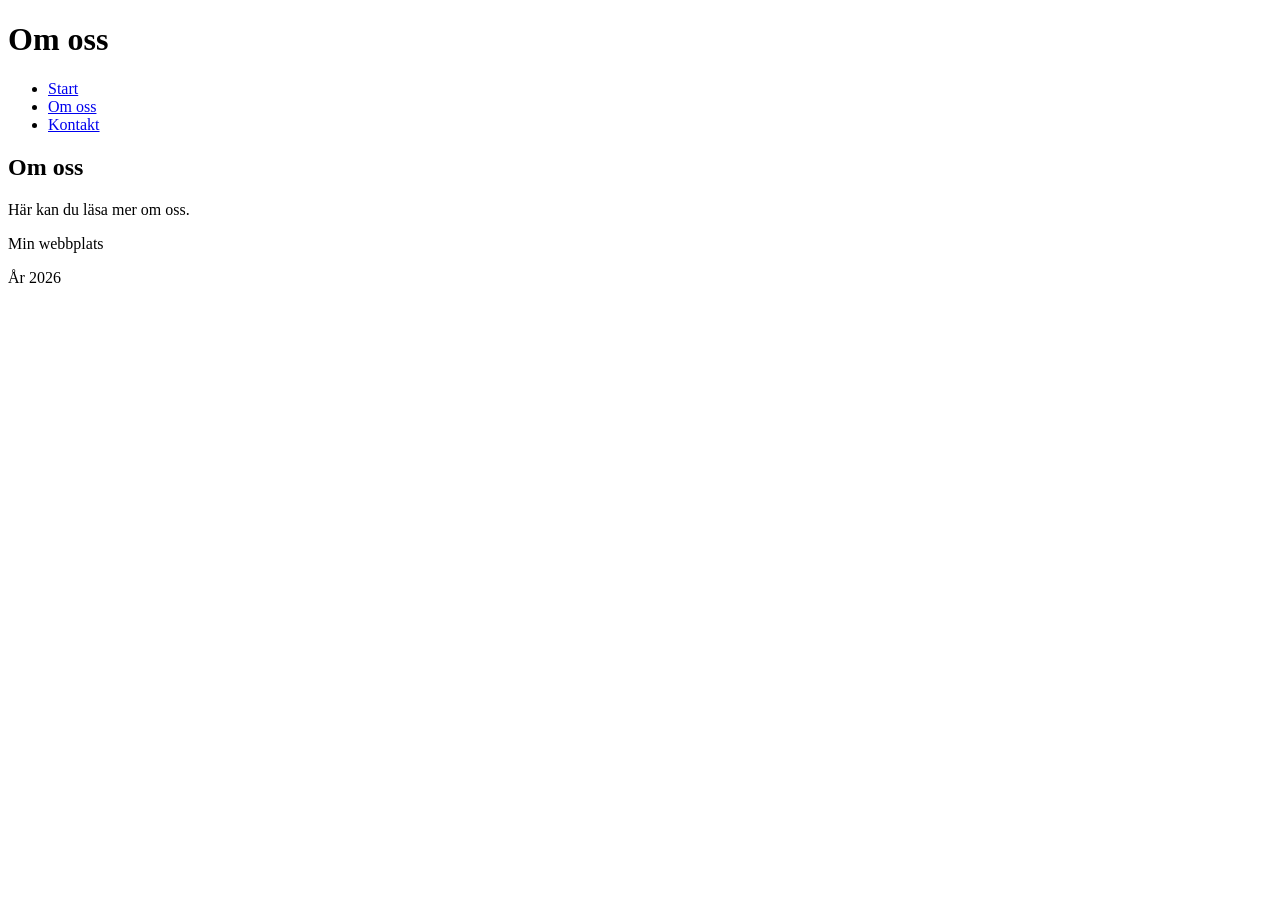
==== pages/about.html @ 9d81fd71 "." ====
<!DOCTYPE html>
<html>

<head>
    <link rel="stylesheet" href="../style/style.css" />
</head>

<body>
    <header>
        <h1>Om oss</h1>
    </header>

    <nav>
        <ul>
            <li><a href="../index.html"> Start</a></li>
            <li><a href="about.html">Om oss</a></li>
            <li><a href="contact.html">Kontakt</a></li>
        </ul>
    </nav>

    <main>
        <article>
            <h2>Om oss</h2>
            <p>Här kan du läsa mer om oss.</p>
        </article>
    </main>

    <footer>
        <p>Min webbplats</p>
        <p>År 2026</p>
    </footer>

</body>

</html>
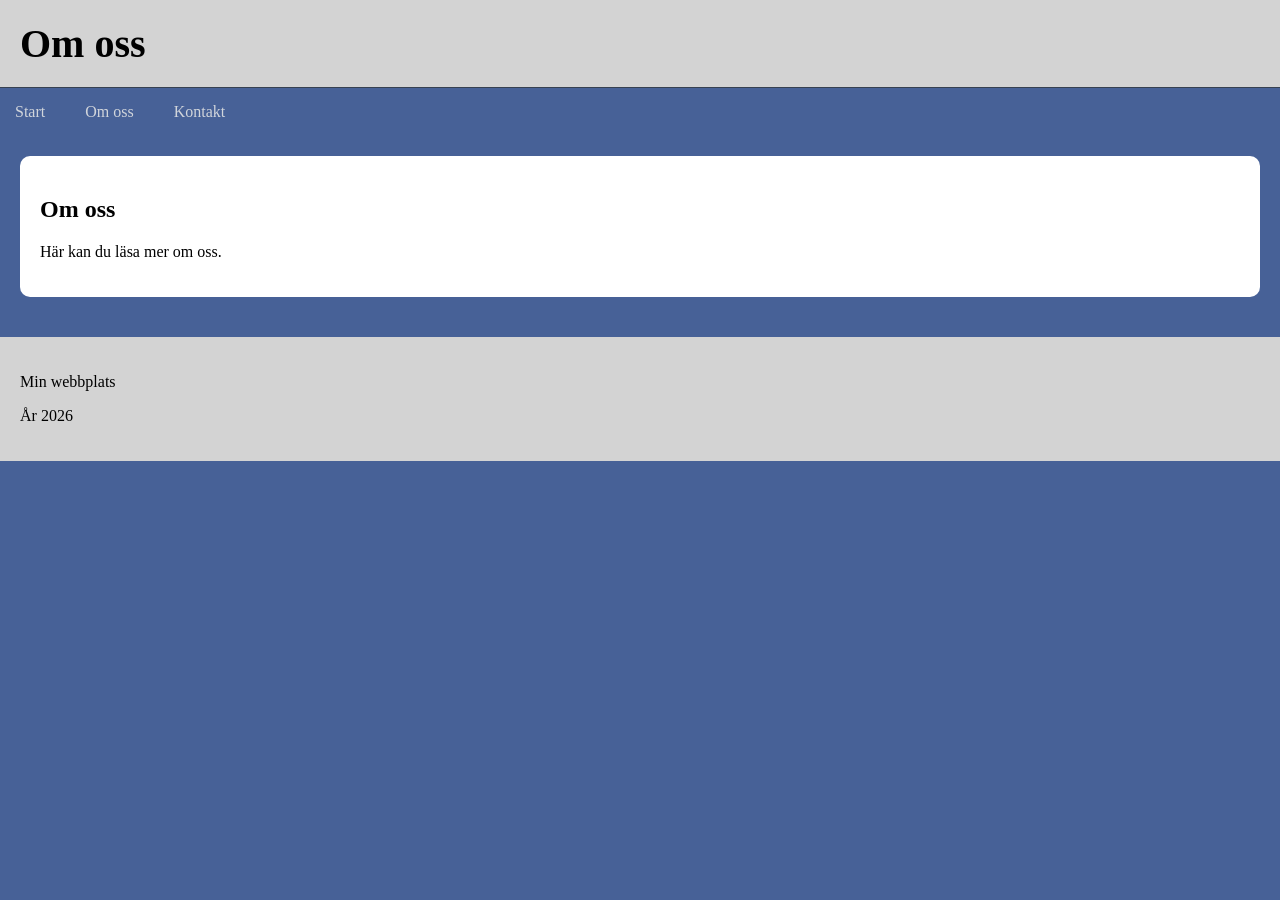
==== commit 8507f395: "fixat så att det är rätt kopplat till css" ====
--- a/pages/about.html
+++ b/pages/about.html
@@ -2,7 +2,7 @@
 <html>
 
 <head>
-    <link rel="stylesheet" href="../style/style.css" />
+    <link rel="stylesheet" href="../Style/style.css" />
 </head>
 
 <body>
--- a/Style/style.css
+++ b/Style/style.css
@@ -0,0 +1,88 @@
+* {
+    box-sizing: border-box;
+}
+
+body {
+    background-color: #476197;
+    margin: 0;
+}
+
+header {
+    background-color: lightgray;
+    border-bottom: 1px solid #374151;
+    padding: 20px;
+    display: flex;
+}
+
+header h1 {
+    margin: 0;
+    font-size: 40px;
+}
+
+nav ul {
+    display: flex;
+    gap: 30px;
+    list-style-type: none;
+    padding: 5px;
+    margin: 5px;
+}
+
+nav a {
+    display: block;
+    color: #d1d5db;
+    text-decoration: none;
+    padding: 5px;
+}
+
+nav a:hover {
+    background: #374151;
+    color: #60a5fa;
+}
+
+main {
+    padding: 20px;
+}
+
+article {
+    background-color: white;
+    padding: 20px;
+    margin-bottom: 20px;
+    border-radius: 10px;
+}
+
+form {
+    padding: 10px;
+    margin: 10px;
+    background-color: #8da5c6;
+    border-radius: 10px;
+}
+
+label {
+    display: block;
+    margin: 5px;
+}
+
+form input[type="text"],
+form input[type="email"],
+form textarea {
+    width: 100%;
+    padding: 13px;
+    border: 1px solid black;
+    border-radius: 10px;
+}
+
+input[type="submit"] {
+    width: 100%;
+    padding: 12px;
+    background-color: #3b82f6;
+    color: white;
+    border: none;
+    border-radius: 6px;
+    cursor: pointer;
+    font-size: 16px;
+}
+
+footer {
+    background-color: lightgray;
+    padding: 20px;
+}
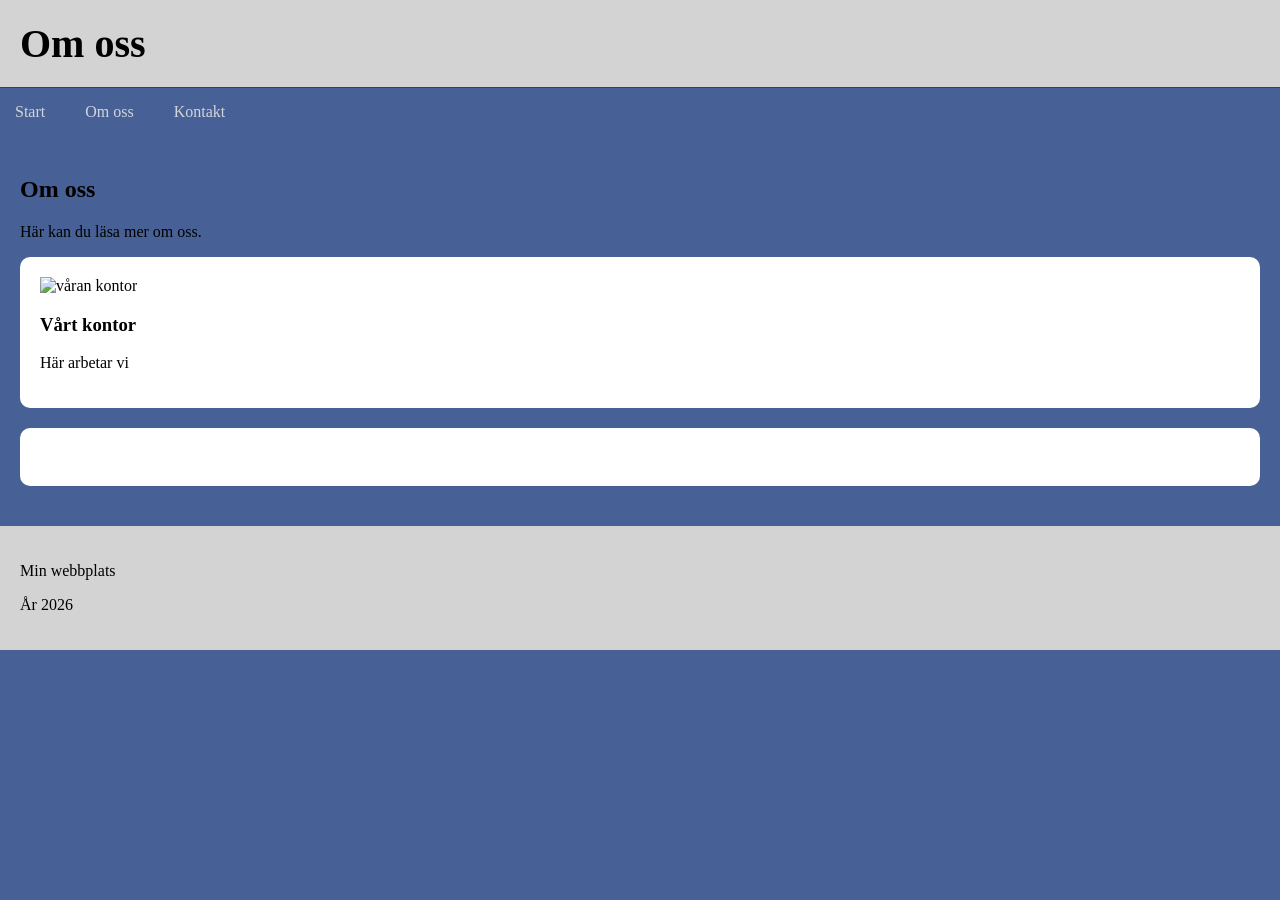
==== commit 2c203ada: "-" ====
--- a/pages/about.html
+++ b/pages/about.html
@@ -19,10 +19,20 @@
     </nav>
 
     <main>
-        <article>
             <h2>Om oss</h2>
             <p>Här kan du läsa mer om oss.</p>
-        </article>
+        <section class="cards">
+            <article class="card">
+                <img src="https://encrypted-tbn0.gstatic.com/images?q=tbn:ANd9GcRhIH2PyFYkbhM_lVULEY8SlhIoGEKa5QzR0yzMOl9FVw&s=10" alt="våran kontor">
+                <h3>Vårt kontor</h3>
+                <p>Här arbetar vi</p>
+            </article>
+
+            <article class="card">
+                <img src="" alt="">
+                
+            </article>
+        </section>
     </main>
 
     <footer>
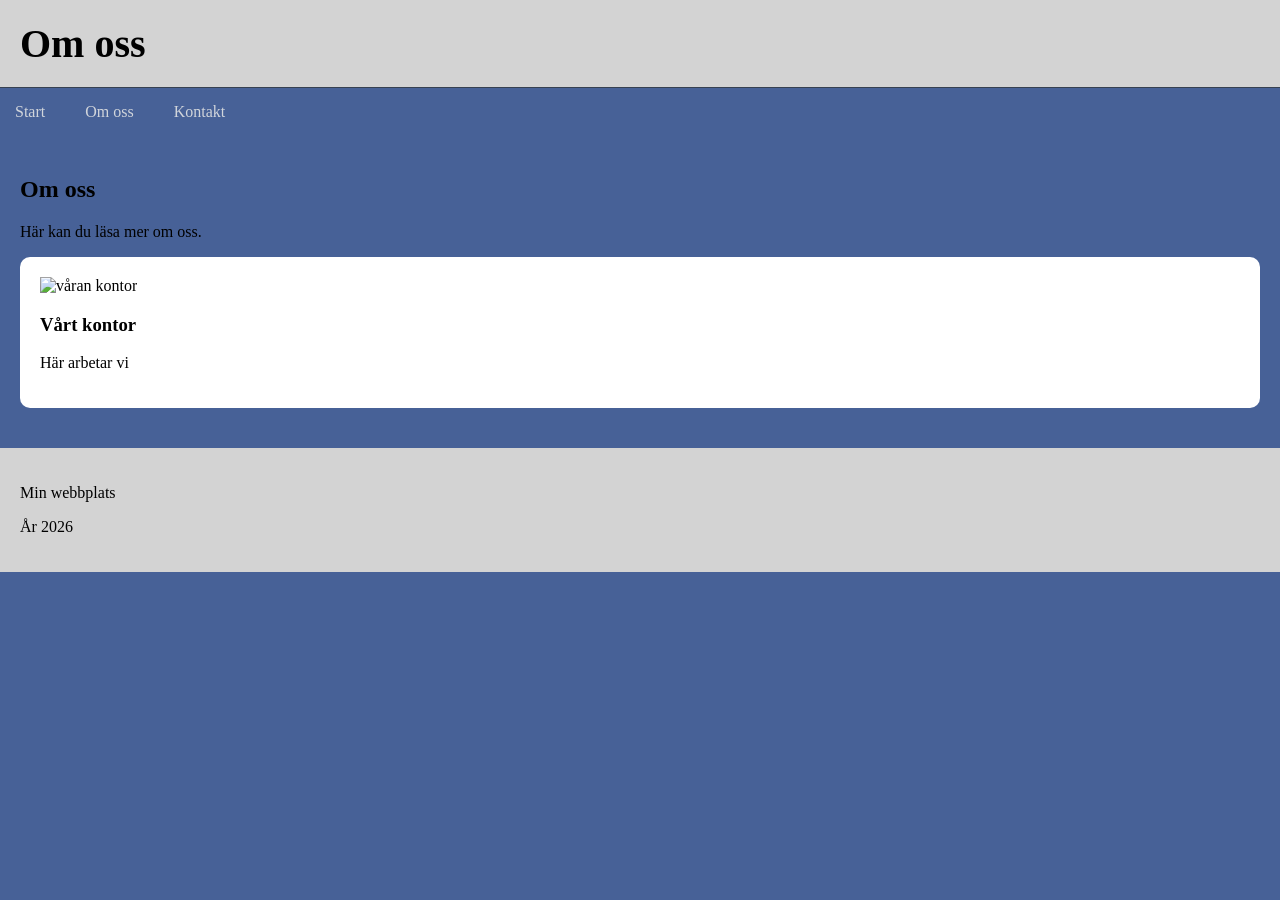
==== commit 356d98a9: "la till en bild" ====
--- a/pages/about.html
+++ b/pages/about.html
@@ -27,11 +27,6 @@
                 <h3>Vårt kontor</h3>
                 <p>Här arbetar vi</p>
             </article>
-
-            <article class="card">
-                <img src="" alt="">
-                
-            </article>
         </section>
     </main>
 
